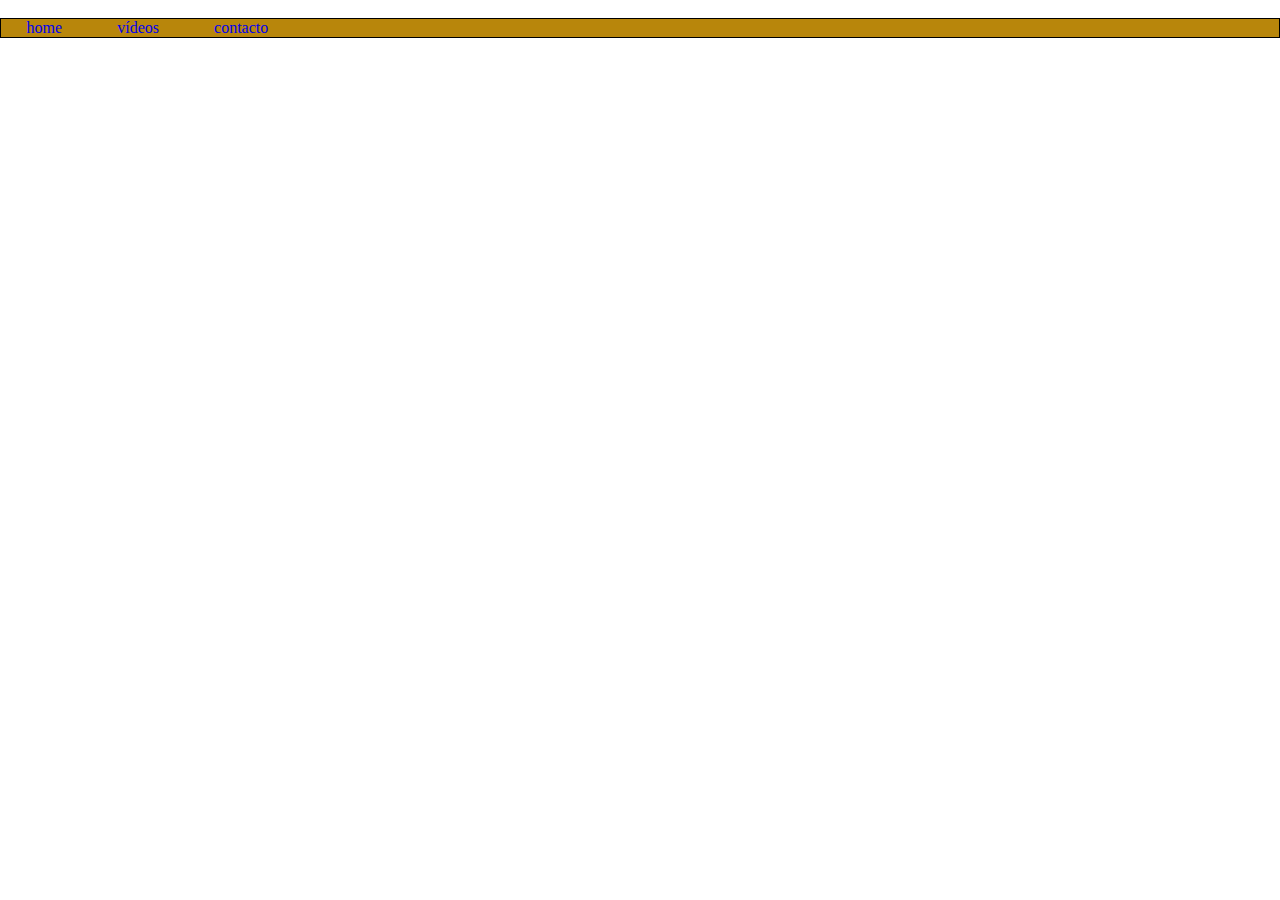
==== audioyvideo.html @ 9fb6cad8 "testll" ====
<!DOCTYPE html>
<html lang="en">

<head>
    <meta charset="UTF-8">
    <meta http-equiv="X-UA-Compatible" content="IE=edge">
    <meta name="viewport" content="width=device-width, initial-scale=1.0">
    <link rel="stylesheet" href="estilo.css">
    <title>spilihs.aidem</title>
</head>

<body>

    
        <div class="logo">
            <img src="">

        </div>
    
    <nav>

        <div class="enlaces">

            <a href="index.html">home</a>
            <a href="diseñoyfotoyani">vídeos</a>
            <a href="contacto">contacto</a>

        </div>


    </nav>

    </div>


   

        


</body>

</html>
---- estilo.css ----
body {
    margin: 0;
    padding: 0;
  /*  background-image: url("https://img.freepik.com/vector-gratis/vector-textura-apenado-grunge-blanco_53876-78199.jpg?w=2000");
*/
}

nav {

    background-color: darkgoldenrod;
}

.enlaces a{

    margin: auto;
    padding: 2%;
    text-decoration: none;

}



.aside {

    padding: 2%;
    background-color: rgb(92, 92, 250);
    

}



.bienvenida {

    margin: 0 auto;
    padding: 2%;
    border: 1px solid sienna;
    background-color: rgba(109, 6, 6, 0.836);

}

.bienvenida img, .aside img {

    border-radius: 5px;
    box-shadow: 2px 2px 5px 0px black;
    margin: auto;
    display: flex;
    justify-content: space-between;
    
    


}



footer {

    margin: auto;
    text-align: center;

}



.contenedor-grid {

    padding: 1%;
    margin: auto;
    width:80%;
    border: 1px solid rgb(177, 11, 11);
    display: grid;
    grid-template-columns: 70%;
    grid-template-areas:

        "header header"
        "nav nav"
        "bienvenida aside"
        "footer footer";
    gap: 5px;

}


.header {

    grid-area: header;
    border: 1px solid black;
   
}

nav {

    grid-area: nav;
    border: 1px solid black;
}

.bienvenida {

    grid-area: bienvenida;
    border: 1px solid black;
}


.aside {

    grid-area: aside;
    border: 1px solid black;

}

.footer {

    grid-area: footer;
    border: 1px solid black;
}



@media (max-width:600px) {

    .contenedor-grid {

        padding: 1%;
        width: 90%;
        margin: auto;
        border: 1px solid rgb(177, 11, 11);
        display: grid;
        grid-template-columns: 100%;
        grid-template-areas:
    
            "header"
            "nav"
            "bienvenida"
            "aside"
            "footer";
        gap: 5px;
    
    }
}
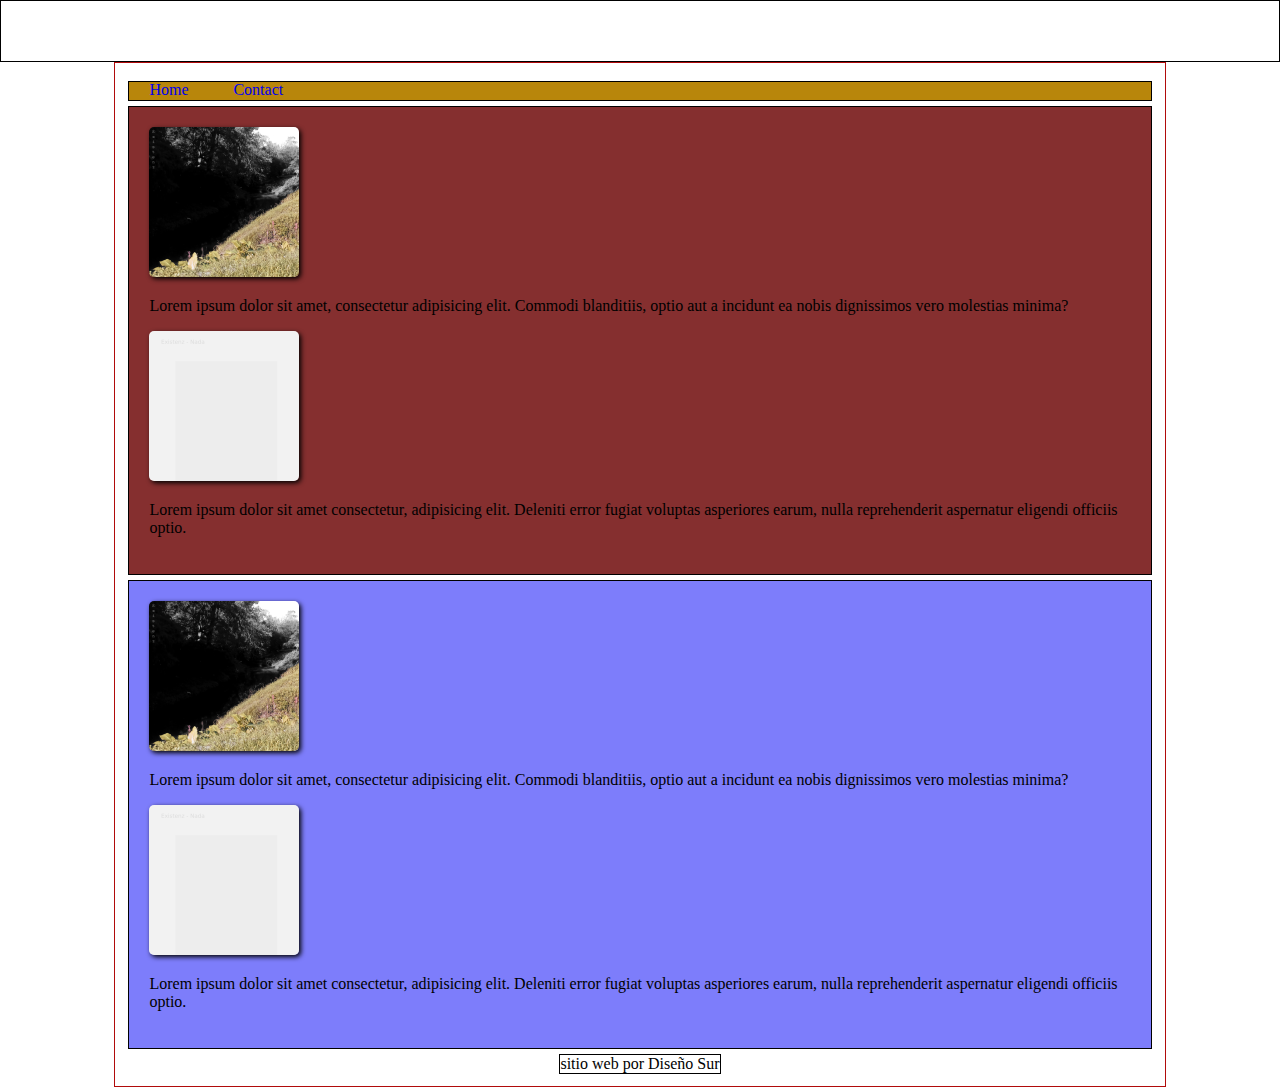
==== commit dbb11dd0: "cambios" ====
--- a/audioyvideo.html
+++ b/audioyvideo.html
@@ -6,37 +6,70 @@
     <meta http-equiv="X-UA-Compatible" content="IE=edge">
     <meta name="viewport" content="width=device-width, initial-scale=1.0">
     <link rel="stylesheet" href="estilo.css">
-    <title>spilihs.aidem</title>
+    <title>Existenz</title>
 </head>
 
 <body>
 
-    
+    <header>
         <div class="logo">
             <img src="">
 
         </div>
-    
-    <nav>
-
-        <div class="enlaces">
-
-            <a href="index.html">home</a>
-            <a href="diseñoyfotoyani">vídeos</a>
-            <a href="contacto">contacto</a>
-
-        </div>
+    </header>
 
 
-    </nav>
+    <div class="contenedor-grid2">
 
-    </div>
+        <nav>
+            <div class="enlaces">
+                <a href="index.html">Home</a>
+                <a href="contacto">Contact</a>
+            </div>
+        </nav>
 
 
-   
 
-        
+        <section class="albums">
 
+            <article>
+                <img src="exi.jpg" widht="150" height="150" alt="imagen-nois">
+                <p>Lorem ipsum dolor sit amet, consectetur adipisicing elit. Commodi blanditiis, optio aut a incidunt ea
+                    nobis dignissimos vero molestias minima?</p>
+            </article>
+
+            <article>
+                <img src="nada.jpg" widht="150" height="150" alt="imagen-nois">
+                <p>Lorem ipsum dolor sit amet consectetur, adipisicing elit. Deleniti error fugiat voluptas asperiores
+                    earum, nulla reprehenderit aspernatur eligendi officiis optio.</p>
+            </article>
+
+
+
+        </section>
+
+        <section class="videos">
+
+            <article>
+                <img src="exi.jpg" widht="150" height="150" alt="imagen-nois">
+                <p>Lorem ipsum dolor sit amet, consectetur adipisicing elit. Commodi blanditiis, optio aut a incidunt ea
+                    nobis dignissimos vero molestias minima?</p>
+            </article>
+
+            <article>
+                <img src="nada.jpg" widht="150" height="150" alt="imagen-nois">
+                <p>Lorem ipsum dolor sit amet consectetur, adipisicing elit. Deleniti error fugiat voluptas asperiores
+                    earum, nulla reprehenderit aspernatur eligendi officiis optio.</p>
+            </article>
+
+
+
+        </section>
+
+        <footer>
+            sitio web por Diseño Sur
+        </footer>
+    </div>
 
 </body>
 
--- a/estilo.css
+++ b/estilo.css
@@ -1,8 +1,8 @@
 body {
     margin: 0;
     padding: 0;
-  /*  background-image: url("https://img.freepik.com/vector-gratis/vector-textura-apenado-grunge-blanco_53876-78199.jpg?w=2000");
-*/
+    background-image: url("https://img.freepik.com/free-photo/dark-texture-watercolor_125540-769.jpg?w=2000");
+
 }
 
 nav {
@@ -10,7 +10,7 @@
     background-color: darkgoldenrod;
 }
 
-.enlaces a{
+.enlaces a {
 
     margin: auto;
     padding: 2%;
@@ -23,8 +23,8 @@
 .aside {
 
     padding: 2%;
-    background-color: rgb(92, 92, 250);
-    
+    background-color: rgba(92, 92, 250, 0.808);
+
 
 }
 
@@ -39,15 +39,16 @@
 
 }
 
-.bienvenida img, .aside img {
+.bienvenida img,
+.aside img {
 
     border-radius: 5px;
     box-shadow: 2px 2px 5px 0px black;
     margin: auto;
     display: flex;
     justify-content: space-between;
-    
-    
+
+
 
 
 }
@@ -67,7 +68,7 @@
 
     padding: 1%;
     margin: auto;
-    width:80%;
+    width: 80%;
     border: 1px solid rgb(177, 11, 11);
     display: grid;
     grid-template-columns: 70%;
@@ -82,11 +83,11 @@
 }
 
 
-.header {
+header {
 
     grid-area: header;
     border: 1px solid black;
-   
+    height: 60px;
 }
 
 nav {
@@ -109,7 +110,7 @@
 
 }
 
-.footer {
+footer {
 
     grid-area: footer;
     border: 1px solid black;
@@ -117,7 +118,7 @@
 
 
 
-@media (max-width:600px) {
+@media (max-width:850px) {
 
     .contenedor-grid {
 
@@ -128,13 +129,122 @@
         display: grid;
         grid-template-columns: 100%;
         grid-template-areas:
-    
+
             "header"
             "nav"
             "bienvenida"
             "aside"
             "footer";
         gap: 5px;
-    
+
+    }
+
+
+}
+
+
+/*estilo works*/
+
+
+
+
+.contenedor-grid2 {
+
+    padding: 1%;
+    margin: auto;
+    width: 80%;
+    border: 1px solid rgb(177, 11, 11);
+    display: grid;
+    grid-template-columns: 70%;
+    grid-template-areas:
+
+        "header header"
+        "nav nav"
+        "albums albums"
+        "videos videos"
+        "footer footer";
+    gap: 5px;
+
+}
+
+
+header {
+
+    grid-area: header;
+    border: 1px solid black;
+
+}
+
+nav {
+
+    grid-area: nav;
+    border: 1px solid black;
+}
+
+.albums {
+
+    grid-area: albums;
+    border: 1px solid black;
+    background-color: rgba(109, 6, 6, 0.836);
+    padding: 2%;
+
+
+}
+
+
+.albums img {
+
+    border-radius: 5px;
+    box-shadow: 2px 2px 5px 0px black;
+}
+
+
+.videos {
+
+    grid-area: videos;
+    border: 1px solid black;
+    background-color: rgba(92, 92, 250, 0.795);
+    padding: 2%;
+}
+
+
+.videos img {
+
+    border-radius: 5px;
+    box-shadow: 2px 2px 5px 0px black;
+}
+
+
+footer {
+
+    grid-area: footer;
+    border: 1px solid black;
+}
+
+
+
+
+
+
+
+@media (max-width:850) {
+
+    .contenedor-grid2 {
+
+        padding: 1%;
+        margin: auto;
+        width: 80%;
+        border: 1px solid rgb(177, 11, 11);
+        display: grid;
+        grid-template-columns: 70%;
+        grid-template-areas:
+
+            "header"
+            "nav"
+            "albums"
+            "videos"
+            "footer";
+        gap: 5px;
+
     }
 }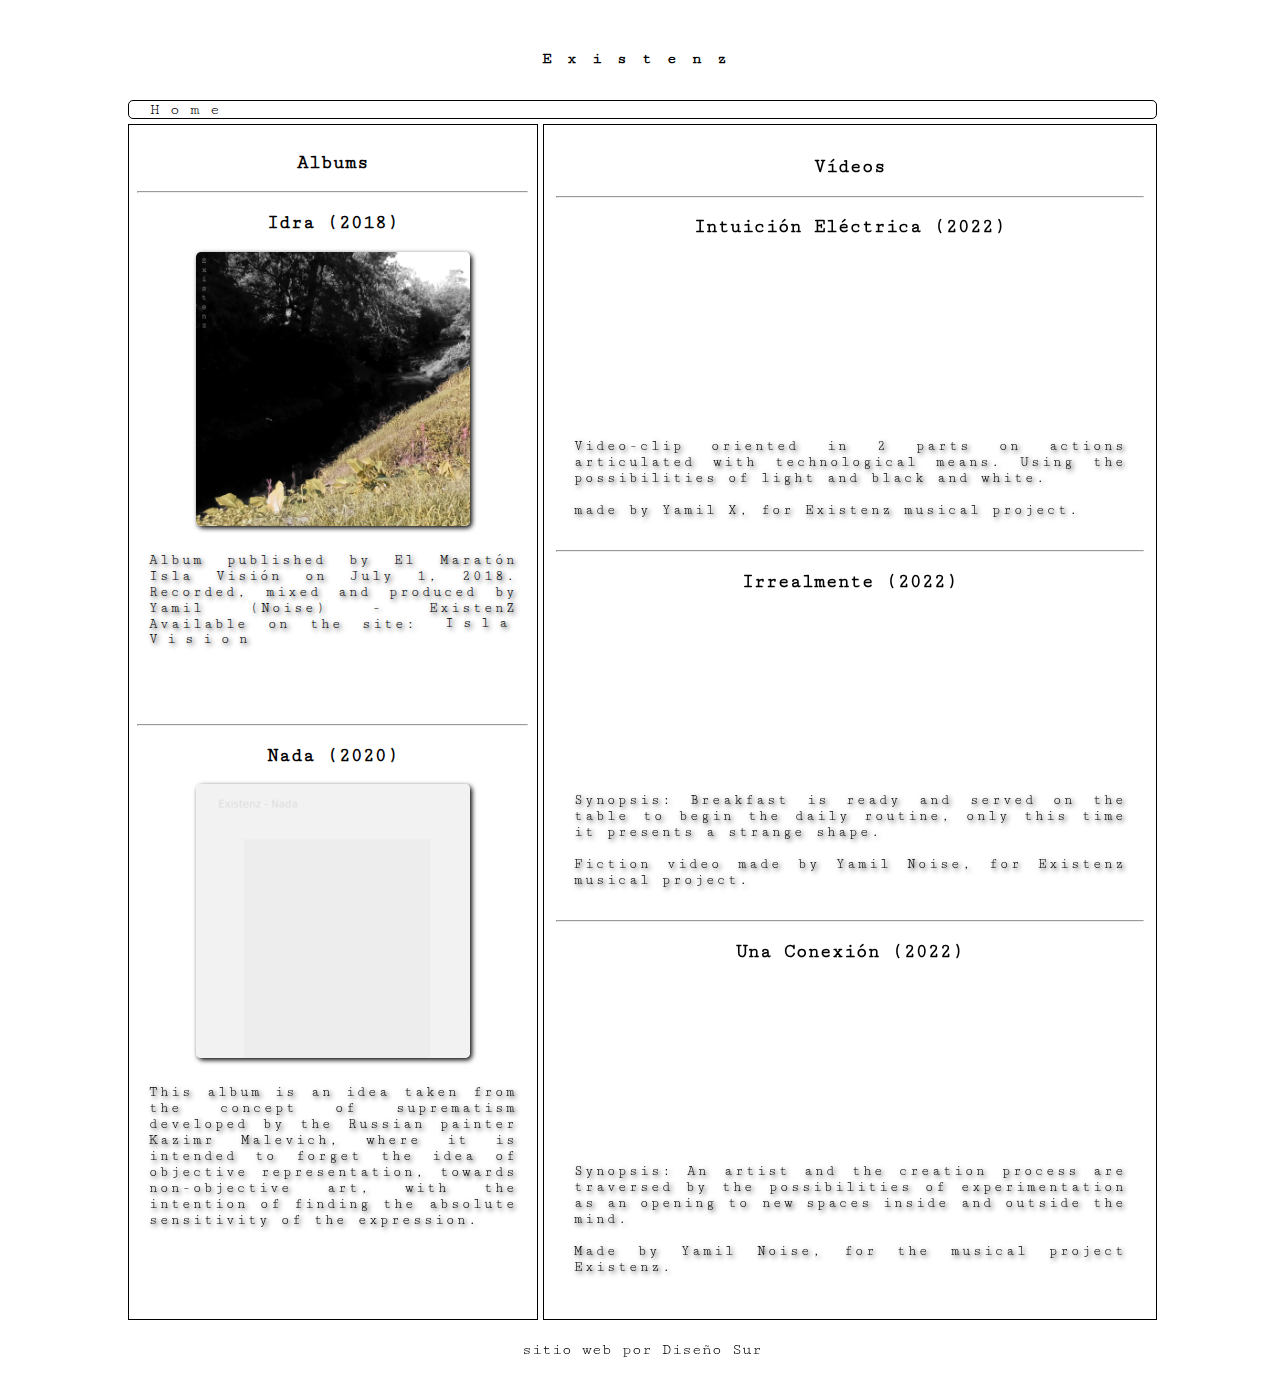
==== commit 6c2351de: "nuevo" ====
--- a/audioyvideo.html
+++ b/audioyvideo.html
@@ -6,65 +6,122 @@
     <meta http-equiv="X-UA-Compatible" content="IE=edge">
     <meta name="viewport" content="width=device-width, initial-scale=1.0">
     <link rel="stylesheet" href="estilo.css">
+    <link rel="preconnect" href="https://fonts.googleapis.com">
+    <link rel="preconnect" href="https://fonts.gstatic.com" crossorigin>
+    <link href="https://fonts.googleapis.com/css2?family=Cutive+Mono&display=swap" rel="stylesheet">
     <title>Existenz</title>
 </head>
 
 <body>
 
-    <header>
-        <div class="logo">
-            <img src="">
+    <div class="contenedor-grid-works">
 
-        </div>
-    </header>
+        <header>
+            <h4>Existenz</h4>
+        </header>
 
 
-    <div class="contenedor-grid2">
+
 
         <nav>
             <div class="enlaces">
                 <a href="index.html">Home</a>
-                <a href="contacto">Contact</a>
+
             </div>
         </nav>
 
 
 
         <section class="albums">
+            <h3>Albums</h3>
+            <hr>
 
+            <h3>Idra (2018)</h3>
             <article>
-                <img src="exi.jpg" widht="150" height="150" alt="imagen-nois">
-                <p>Lorem ipsum dolor sit amet, consectetur adipisicing elit. Commodi blanditiis, optio aut a incidunt ea
-                    nobis dignissimos vero molestias minima?</p>
+                <img src="exi.jpg" alt="imagen-nois">
+
+
+                <p>Album published by El Maratón Isla Visión on July 1, 2018.
+                    Recorded, mixed and produced by Yamil (Noise) - ExistenZ
+                    Available on the site:
+
+                    <a href=http://www.islavision.com.ar/product/idra>Isla Vision</a>
+                </p>
+
+                <iframe style="border: 0; width: 100%; height: 42px;"
+                    src="https://bandcamp.com/EmbeddedPlayer/album=1852319884/size=small/bgcol=ffffff/linkcol=0687f5/transparent=true/"
+                    seamless><a href="https://islavision.bandcamp.com/album/idra">Idra by XistenZ</a></iframe>
+
             </article>
 
+            <hr>
+            <h3>Nada (2020)</h3>
             <article>
-                <img src="nada.jpg" widht="150" height="150" alt="imagen-nois">
-                <p>Lorem ipsum dolor sit amet consectetur, adipisicing elit. Deleniti error fugiat voluptas asperiores
-                    earum, nulla reprehenderit aspernatur eligendi officiis optio.</p>
+
+                <img src="nada.jpg" alt="imagen-nois">
+
+
+                <p>This album is an idea taken from the concept of suprematism developed by the Russian painter Kazimr
+                    Malevich, where it is intended to forget the idea of objective representation, towards
+                    non-objective art,
+                    with the intention of finding the absolute sensitivity of the expression.</p>
+
+                <iframe style="border: 0; width: 100%; height: 42px;"
+                    src="https://bandcamp.com/EmbeddedPlayer/album=3961143182/size=small/bgcol=ffffff/linkcol=0687f5/transparent=true/"
+                    seamless><a href="https://veinte33records.bandcamp.com/album/nada">Nada by ExistenZ</a></iframe>
+
+            </article>
+
+        </section>
+
+
+
+
+        <div class="videos">
+            <h3>Vídeos</h3>
+            <hr>
+
+            <h3>Intuición Eléctrica (2022)</h3>
+            <article>
+
+                <iframe src="https://player.vimeo.com/video/721646051?h=e542ab03d8" frameborder="0"
+                    allow="autoplay; fullscreen; picture-in-picture" allowfullscreen></iframe>
+                <p>Video-clip oriented in 2 parts on actions articulated with technological means. Using
+                    the possibilities of light and black and white.
+                    <br>
+                    <br>
+                    made by Yamil X, for Existenz musical project.
+                </p>
+            </article>
+            <hr>
+            <h3>Irrealmente (2022)</h3>
+            <article>
+
+                <iframe src="https://player.vimeo.com/video/748223678?h=50307f38a2" frameborder="0"
+                    allow="autoplay; fullscreen; picture-in-picture" allowfullscreen></iframe>
+                <p>Synopsis: Breakfast is ready and served on the table to begin the daily routine, only this time it
+                    presents a strange shape.
+                    <br>
+                    <br>
+                    Fiction video made by Yamil Noise, for Existenz musical project.
+                </p>
+            </article>
+            <hr>
+            <h3>Una Conexión (2022)</h3>
+            <article>
+
+                <iframe src="https://player.vimeo.com/video/748235717?h=f2d226d13d" frameborder="0"
+                    allow="autoplay; fullscreen; picture-in-picture" allowfullscreen></iframe>
+                <p>Synopsis: An artist and the creation process are traversed by the possibilities of experimentation as
+                    an opening to new spaces inside and outside the mind.
+                    <br>
+                    <br>
+                    Made by Yamil Noise, for the musical project Existenz.
+                </p>
             </article>
 
 
-
-        </section>
-
-        <section class="videos">
-
-            <article>
-                <img src="exi.jpg" widht="150" height="150" alt="imagen-nois">
-                <p>Lorem ipsum dolor sit amet, consectetur adipisicing elit. Commodi blanditiis, optio aut a incidunt ea
-                    nobis dignissimos vero molestias minima?</p>
-            </article>
-
-            <article>
-                <img src="nada.jpg" widht="150" height="150" alt="imagen-nois">
-                <p>Lorem ipsum dolor sit amet consectetur, adipisicing elit. Deleniti error fugiat voluptas asperiores
-                    earum, nulla reprehenderit aspernatur eligendi officiis optio.</p>
-            </article>
-
-
-
-        </section>
+        </div>
 
         <footer>
             sitio web por Diseño Sur
--- a/estilo.css
+++ b/estilo.css
@@ -1,30 +1,37 @@
+@import url('https://fonts.googleapis.com/css2?family=Cutive+Mono&display=swap');
+
+
 body {
     margin: 0;
     padding: 0;
-    background-image: url("https://img.freepik.com/free-photo/dark-texture-watercolor_125540-769.jpg?w=2000");
-
-}
+    font-family: 'Cutive Mono', monospace;
+
+
+}
+
+
+header {
+
+    margin: 0px;
+    text-align: center;
+    letter-spacing: 15px;
+   
+}
+
 
 nav {
 
-    background-color: darkgoldenrod;
-}
-
-.enlaces a {
+    border-radius: 5px;
+
+}
+
+.enlaces a, a {
 
     margin: auto;
     padding: 2%;
     text-decoration: none;
-
-}
-
-
-
-.aside {
-
-    padding: 2%;
-    background-color: rgba(92, 92, 250, 0.808);
-
+    color: black;
+    letter-spacing: 10px;
 
 }
 
@@ -32,35 +39,56 @@
 
 .bienvenida {
 
-    margin: 0 auto;
-    padding: 2%;
-    border: 1px solid sienna;
-    background-color: rgba(109, 6, 6, 0.836);
-
-}
-
-.bienvenida img,
-.aside img {
+    margin: auto;
+    padding: 2%;
+    
+
+}
+
+.bienvenida img {
 
     border-radius: 5px;
     box-shadow: 2px 2px 5px 0px black;
-    margin: auto;
-    display: flex;
-    justify-content: space-between;
-
-
-
-
-}
-
-
-
-footer {
-
-    margin: auto;
+    display: flex;
+    justify-content: space-between;
+    margin: auto;
+
+
+}
+
+
+.ingles, p {
+
+    font-size: 0.9rem;
+    text-shadow: 2px 2px 5px black;
+    text-align: justify;
+    letter-spacing: 3px;
+}
+
+
+.aside {
+
+    padding: 2%;
+    
+}
+
+
+h3 {
+
     text-align: center;
-
-}
+    text-shadow: 0px 2px 5px white;
+}
+
+
+.aside img {
+
+    width: 200px;
+    margin: auto;
+    display: flex;
+    justify-content: space-between;
+
+}
+
 
 
 
@@ -69,9 +97,8 @@
     padding: 1%;
     margin: auto;
     width: 80%;
-    border: 1px solid rgb(177, 11, 11);
     display: grid;
-    grid-template-columns: 70%;
+    grid-template-columns: 70% 30%;
     grid-template-areas:
 
         "header header"
@@ -86,8 +113,8 @@
 header {
 
     grid-area: header;
-    border: 1px solid black;
-    height: 60px;
+    height: 50px;
+    margin: 1em auto;
 }
 
 nav {
@@ -100,6 +127,7 @@
 
     grid-area: bienvenida;
     border: 1px solid black;
+    margin: 0px auto;
 }
 
 
@@ -113,7 +141,8 @@
 footer {
 
     grid-area: footer;
-    border: 1px solid black;
+    margin: 1em auto;
+    
 }
 
 
@@ -123,9 +152,8 @@
     .contenedor-grid {
 
         padding: 1%;
-        width: 90%;
         margin: auto;
-        border: 1px solid rgb(177, 11, 11);
+        width: 80%;
         display: grid;
         grid-template-columns: 100%;
         grid-template-areas:
@@ -140,6 +168,14 @@
     }
 
 
+    .aside img {
+
+        margin: auto;
+    }
+
+
+
+
 }
 
 
@@ -148,21 +184,20 @@
 
 
 
-.contenedor-grid2 {
+.contenedor-grid-works {
 
     padding: 1%;
-    margin: auto;
+    margin: 0px auto;
     width: 80%;
-    border: 1px solid rgb(177, 11, 11);
     display: grid;
-    grid-template-columns: 70%;
+    grid-template-columns: 40% 60%;
     grid-template-areas:
 
         "header header"
         "nav nav"
-        "albums albums"
-        "videos videos"
+        "albums videos"
         "footer footer";
+
     gap: 5px;
 
 }
@@ -171,7 +206,7 @@
 header {
 
     grid-area: header;
-    border: 1px solid black;
+   
 
 }
 
@@ -185,17 +220,23 @@
 
     grid-area: albums;
     border: 1px solid black;
-    background-color: rgba(109, 6, 6, 0.836);
-    padding: 2%;
-
-
-}
+    padding: 2%;
+
+
+}
+
 
 
 .albums img {
 
     border-radius: 5px;
     box-shadow: 2px 2px 5px 0px black;
+    display: flex;
+    justify-content: space-between;
+    margin: auto;
+    width: 70%;
+
+
 }
 
 
@@ -203,40 +244,46 @@
 
     grid-area: videos;
     border: 1px solid black;
-    background-color: rgba(92, 92, 250, 0.795);
-    padding: 2%;
-}
-
-
-.videos img {
-
-    border-radius: 5px;
-    box-shadow: 2px 2px 5px 0px black;
-}
+    padding: 2%;
+    margin: 0px auto;
+
+
+}
+
+
+iframe {
+
+    margin: auto;
+    display: flex;
+    justify-content: space-between;
+}
+
 
 
 footer {
 
     grid-area: footer;
-    border: 1px solid black;
-}
-
-
-
-
-
-
-
-@media (max-width:850) {
-
-    .contenedor-grid2 {
+    margin: 1em auto;
+}
+
+
+p {
+
+    padding: 3%;
+    align-items: center;
+}
+
+
+@media (max-width:850px) {
+
+
+    .contenedor-grid-works {
 
         padding: 1%;
         margin: auto;
         width: 80%;
-        border: 1px solid rgb(177, 11, 11);
         display: grid;
-        grid-template-columns: 70%;
+        grid-template-columns: 100%;
         grid-template-areas:
 
             "header"
@@ -244,7 +291,9 @@
             "albums"
             "videos"
             "footer";
+
         gap: 5px;
 
     }
+
 }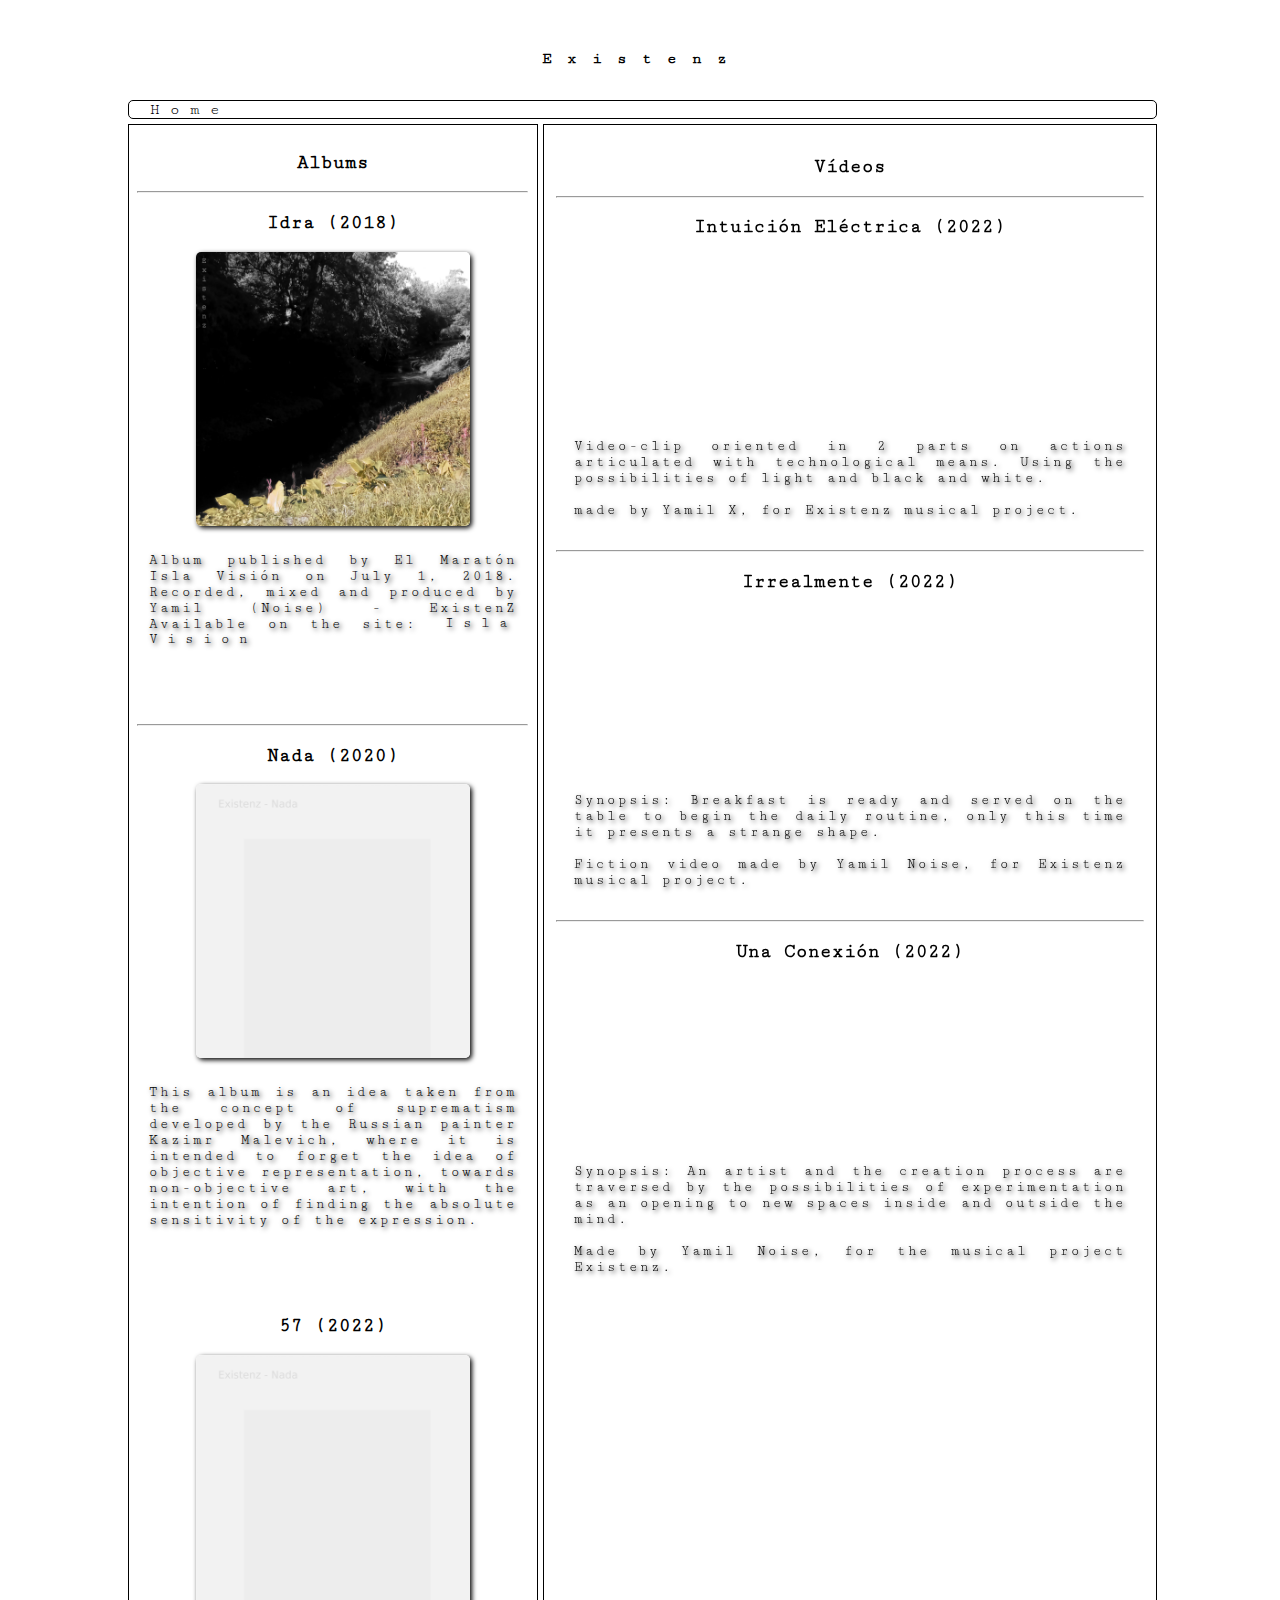
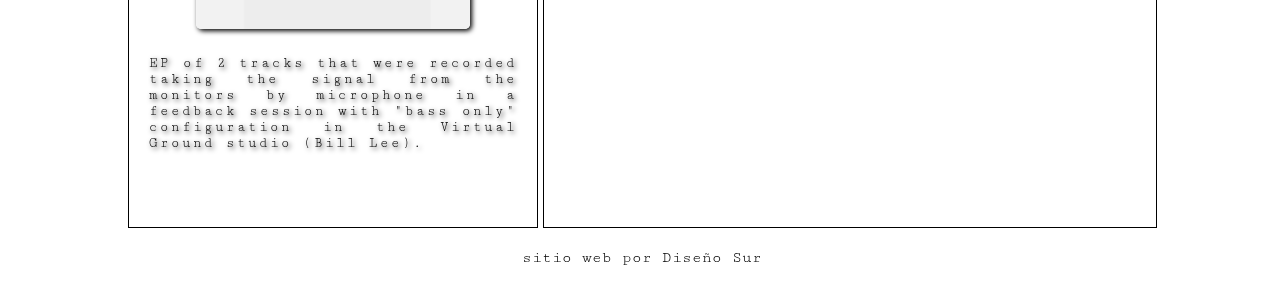
==== commit cf2b3953: "nuevo34" ====
--- a/audioyvideo.html
+++ b/audioyvideo.html
@@ -55,6 +55,8 @@
             </article>
 
             <hr>
+
+
             <h3>Nada (2020)</h3>
             <article>
 
@@ -72,8 +74,21 @@
 
             </article>
 
+
+            <h3>57 (2022)</h3>
+            <article>
+
+                <img src="nada.jpg" alt="imagen-nois">
+
+                <p>EP of 2 tracks that were recorded taking the signal from the monitors by microphone in a feedback
+                    session with "bass only" configuration in the Virtual Ground studio (Bill Lee).</p>
+
+                <iframe style="border: 0; width: 100%; height: 42px;"
+                    src="https://bandcamp.com/EmbeddedPlayer/album=3749438956/size=small/bgcol=ffffff/linkcol=0687f5/transparent=true/"
+                    seamless><a href="https://bordertapes.bandcamp.com/album/57">57 by Existenz</a></iframe>
+            </article>
+
         </section>
-
 
 
 
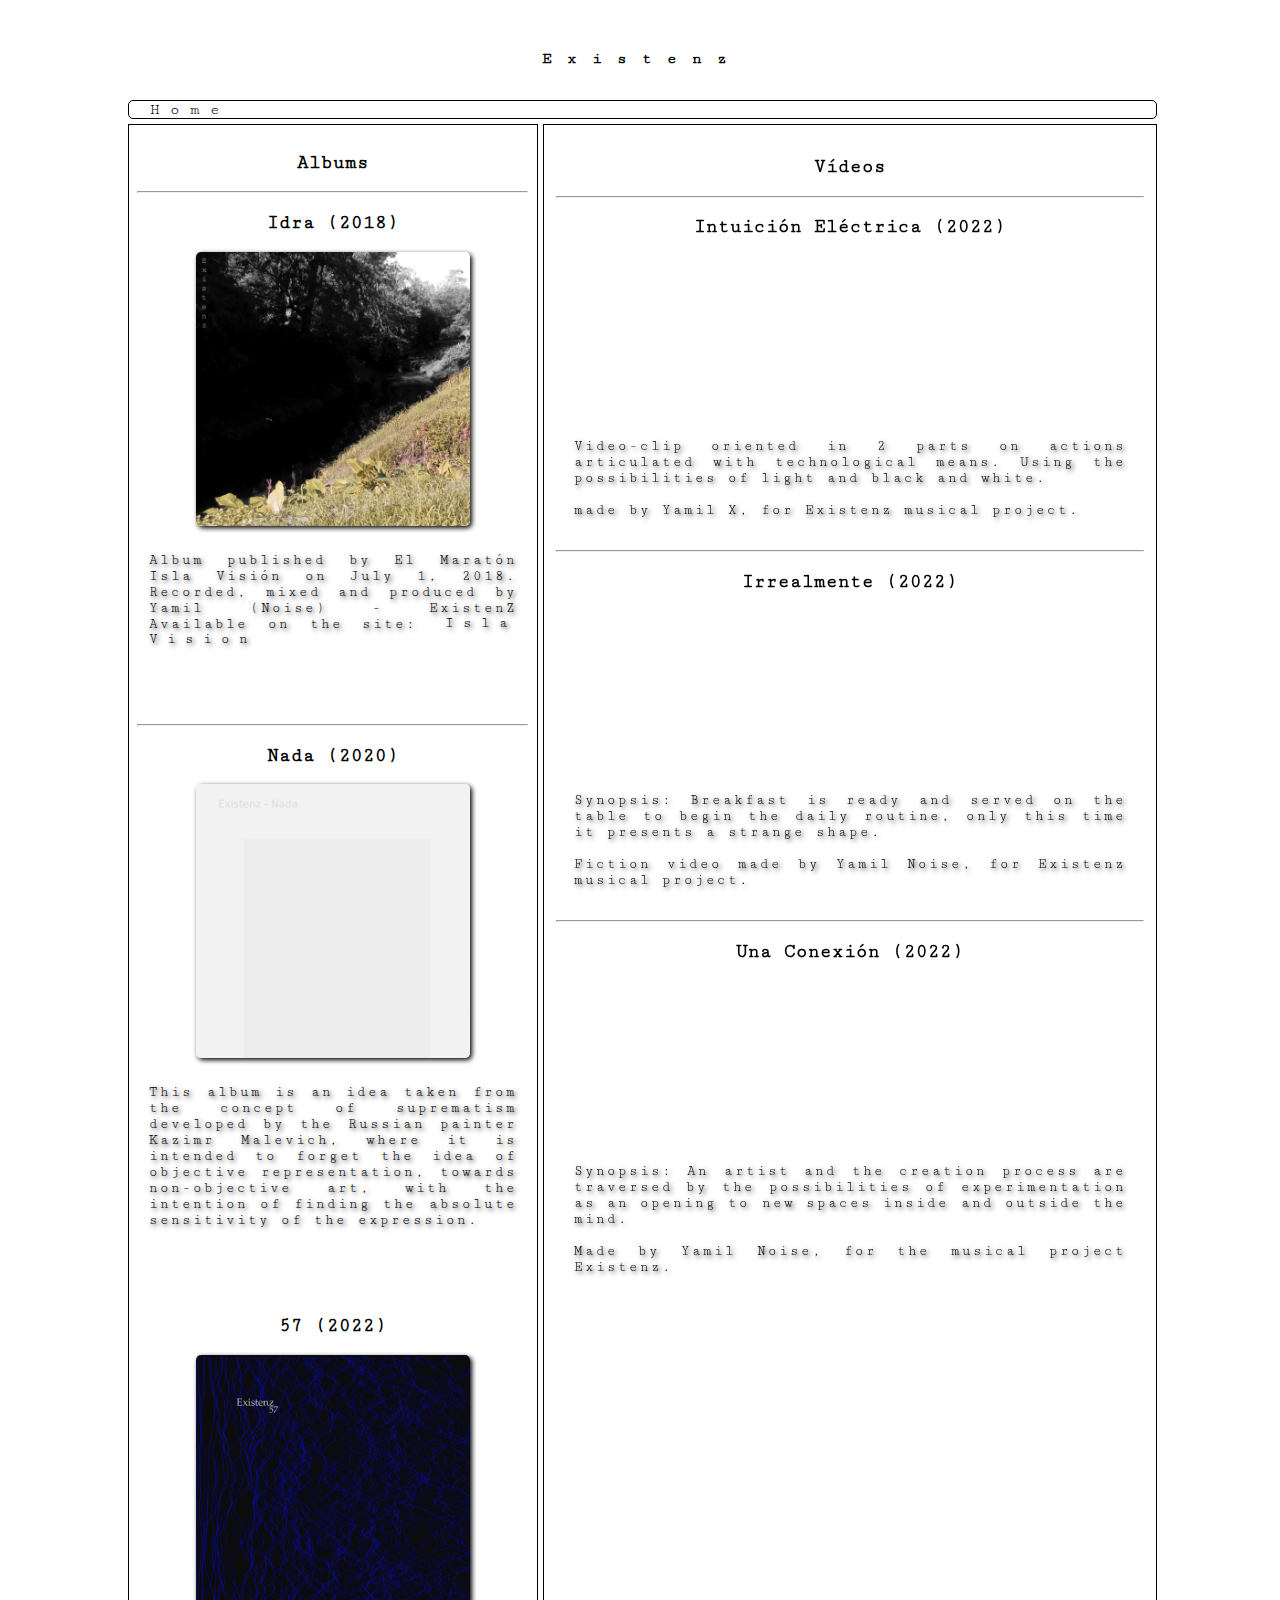
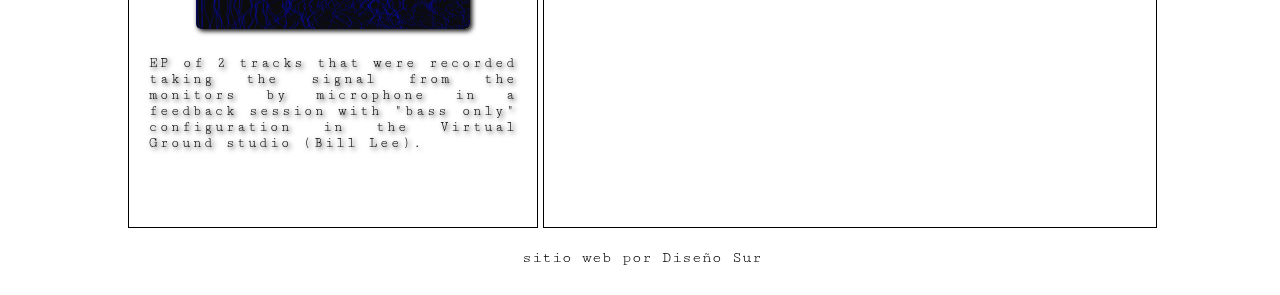
==== commit beb21ed4: "nuevo89" ====
--- a/audioyvideo.html
+++ b/audioyvideo.html
@@ -78,7 +78,7 @@
             <h3>57 (2022)</h3>
             <article>
 
-                <img src="nada.jpg" alt="imagen-nois">
+                <img src="image12.png" alt="imagen-nois">
 
                 <p>EP of 2 tracks that were recorded taking the signal from the monitors by microphone in a feedback
                     session with "bass only" configuration in the Virtual Ground studio (Bill Lee).</p>
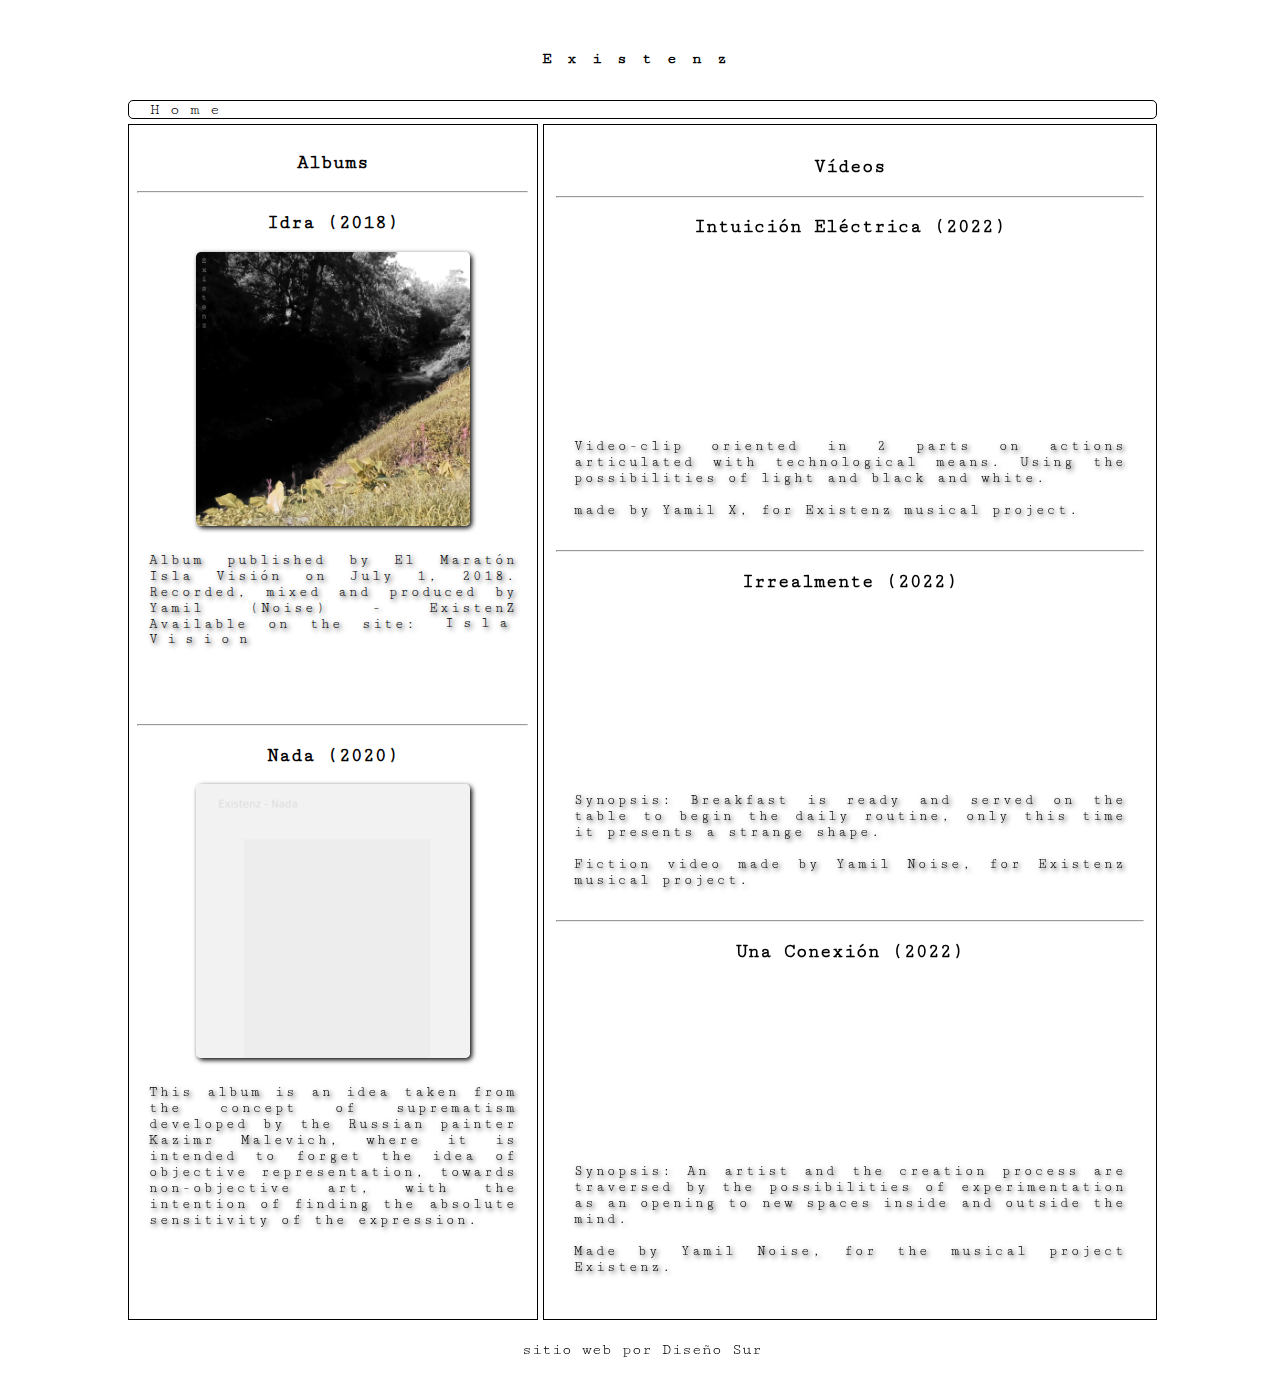
==== commit d5968f66: "3" ====
--- a/audioyvideo.html
+++ b/audioyvideo.html
@@ -74,20 +74,6 @@
 
             </article>
 
-
-            <h3>57 (2022)</h3>
-            <article>
-
-                <img src="image12.png" alt="imagen-nois">
-
-                <p>EP of 2 tracks that were recorded taking the signal from the monitors by microphone in a feedback
-                    session with "bass only" configuration in the Virtual Ground studio (Bill Lee).</p>
-
-                <iframe style="border: 0; width: 100%; height: 42px;"
-                    src="https://bandcamp.com/EmbeddedPlayer/album=3749438956/size=small/bgcol=ffffff/linkcol=0687f5/transparent=true/"
-                    seamless><a href="https://bordertapes.bandcamp.com/album/57">57 by Existenz</a></iframe>
-            </article>
-
         </section>
 
 
